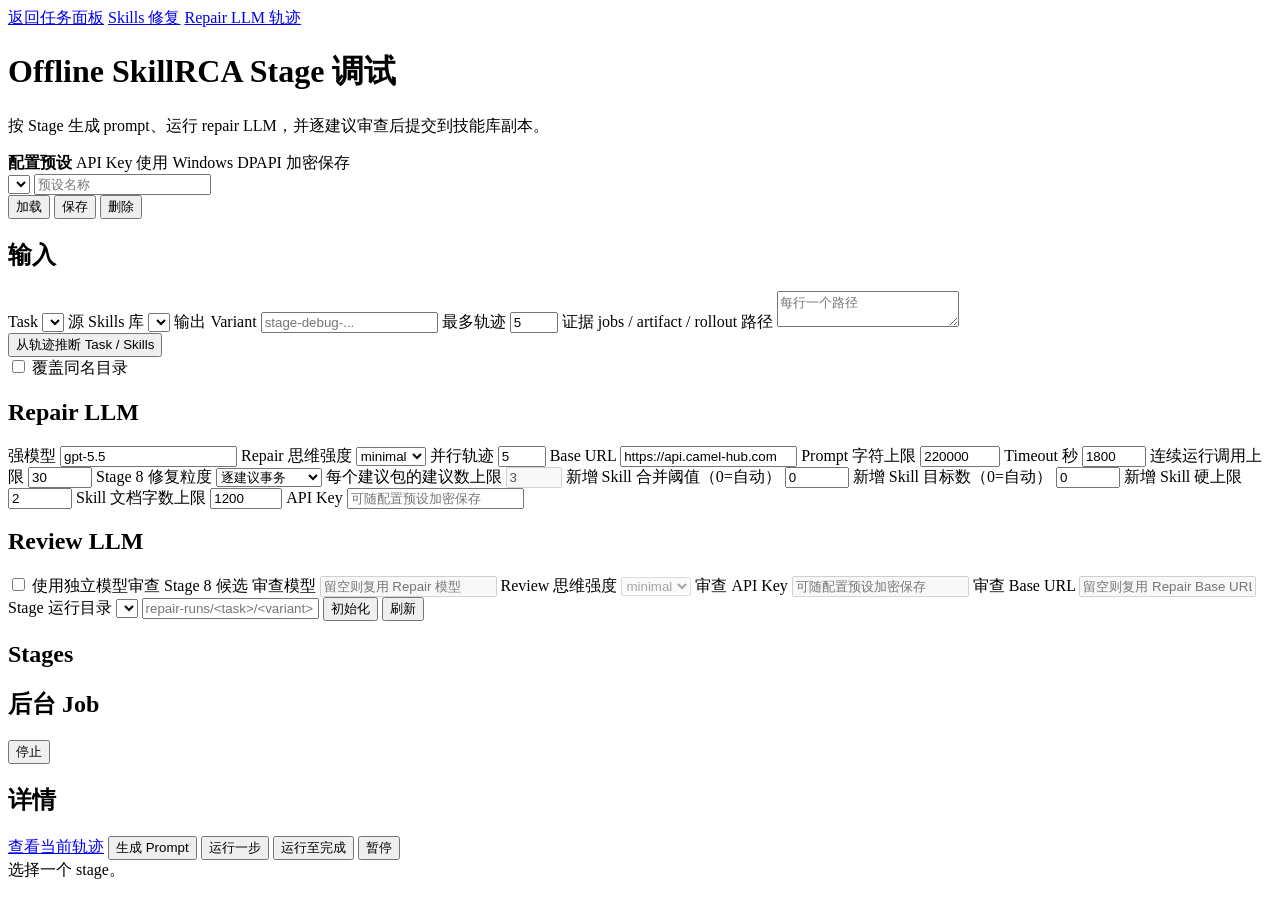
==== runner-app/public/repair-stage.html @ 548d385b "feat: configure claude providers skill modes and reasoning" ====
<!doctype html>
<html lang="zh-CN">
  <head>
    <meta charset="utf-8" />
    <meta name="viewport" content="width=device-width, initial-scale=1" />
    <title>Stage Debug · SkillsBench Runner</title>
    <link rel="stylesheet" href="/styles.css" />
  </head>
  <body class="analysis-body">
    <main class="analysis-shell repair-stage-shell">
      <header class="trajectory-topbar">
        <div>
          <a class="back-link" href="/">返回任务面板</a>
          <a class="back-link" href="/repair.html">Skills 修复</a>
          <a class="back-link" href="/repair-trace.html">Repair LLM 轨迹</a>
          <h1>Offline SkillRCA Stage 调试</h1>
          <p id="stageSubtitle">按 Stage 生成 prompt、运行 repair LLM，并逐建议审查后提交到技能库副本。</p>
        </div>
      </header>

      <section class="analysis-card repair-stage-preset-bar">
        <div class="repair-stage-preset-heading">
          <strong>配置预设</strong>
          <span id="stagePresetStatus" class="muted">API Key 使用 Windows DPAPI 加密保存</span>
        </div>
        <select id="stagePresetSelect" class="input" aria-label="配置预设"></select>
        <input id="stagePresetName" class="input" maxlength="80" placeholder="预设名称" aria-label="预设名称" />
        <div class="repair-stage-preset-actions">
          <button id="stagePresetLoad" class="secondary-button" type="button">加载</button>
          <button id="stagePresetSave" class="primary-button" type="button">保存</button>
          <button id="stagePresetDelete" class="secondary-button" type="button">删除</button>
        </div>
      </section>

      <section class="repair-stage-config">
        <div class="analysis-card">
          <div class="analysis-card-title">
            <h2>输入</h2>
            <span id="stageInitStatus" class="muted"></span>
          </div>
          <div class="analysis-form-grid">
            <label>
              <span>Task</span>
              <select id="stageTaskSelect" class="input"></select>
            </label>
            <label>
              <span>源 Skills 库</span>
              <select id="stageSkillsLibrary" class="input"></select>
            </label>
            <label>
              <span>输出 Variant</span>
              <input id="stageVariant" class="input" placeholder="stage-debug-..." />
            </label>
            <label>
              <span>最多轨迹</span>
              <input id="stageMaxTraces" class="input" type="number" min="1" max="30" value="5" />
            </label>
            <label class="wide">
              <span>证据 jobs / artifact / rollout 路径</span>
              <textarea id="stageTracePaths" class="input textarea" placeholder="每行一个路径"></textarea>
            </label>
            <div class="wide repair-stage-infer-row">
              <button id="stageInferInputs" class="secondary-button" type="button">从轨迹推断 Task / Skills</button>
              <span id="stageInferStatus" class="muted"></span>
            </div>
            <label class="inline-check">
              <input id="stageForce" type="checkbox" />
              覆盖同名目录
            </label>
          </div>
        </div>

        <div class="analysis-card">
          <div class="analysis-card-title">
            <h2>Repair LLM</h2>
            <span id="stageRunStatus" class="muted"></span>
          </div>
          <div class="analysis-form-grid">
            <label>
              <span>强模型</span>
              <input id="stageStrongModel" class="input" value="gpt-5.5" />
            </label>
            <label>
              <span>Repair 思维强度</span>
              <select id="stageStrongReasoningEffort" class="input">
                <option value="off">关闭</option>
                <option value="minimal" selected>minimal</option>
                <option value="low">low</option>
                <option value="medium">medium</option>
                <option value="high">high</option>
                <option value="max">max</option>
                <option value="xhigh">xhigh</option>
              </select>
            </label>
            <label>
              <span>并行轨迹</span>
              <input id="stageTraceWorkers" class="input" type="number" min="1" max="20" value="5" />
            </label>
            <label class="wide">
              <span>Base URL</span>
              <input id="stageStrongBaseUrl" class="input" value="https://api.camel-hub.com" />
            </label>
            <label>
              <span>Prompt 字符上限</span>
              <input id="stageMaxPromptChars" class="input" type="number" min="20000" max="500000" value="220000" />
            </label>
            <label>
              <span>Timeout 秒</span>
              <input id="stageStrongTimeout" class="input" type="number" min="30" max="3600" value="1800" />
            </label>
            <label>
              <span>连续运行调用上限</span>
              <input id="stage7MaxOperations" class="input" type="number" min="1" max="1000" value="30" />
            </label>
            <label>
              <span>Stage 8 修复粒度</span>
              <select id="stage7RepairMode" class="input">
                <option value="per_suggestion">逐建议事务</option>
                <option value="skill_package">同 Skill 建议包</option>
              </select>
            </label>
            <label>
              <span>每个建议包的建议数上限</span>
              <input id="stage7SkillPackageSize" class="input" type="number" min="1" max="100" value="3" disabled />
            </label>
            <label>
              <span>新增 Skill 合并阈值（0=自动）</span>
              <input id="stageAddSkillMergeThreshold" class="input" type="number" min="0" max="1000" value="0" />
            </label>
            <label>
              <span>新增 Skill 目标数（0=自动）</span>
              <input id="stageAddSkillTargetCount" class="input" type="number" min="0" max="1000" value="0" />
            </label>
            <label>
              <span>新增 Skill 硬上限</span>
              <input id="stageMaxNewSkills" class="input" type="number" min="0" max="1000" value="2" />
            </label>
            <label>
              <span>Skill 文档字数上限</span>
              <input id="stageSkillWordLimit" class="input" type="number" min="100" max="20000" value="1200" />
            </label>
            <label class="wide">
              <span>API Key</span>
              <input id="stageStrongApiKey" class="input" type="password" placeholder="可随配置预设加密保存" />
            </label>
          </div>
        </div>

        <div class="analysis-card">
          <div class="analysis-card-title">
            <h2>Review LLM</h2>
          </div>
          <div class="analysis-form-grid">
            <label class="inline-check wide">
              <input id="stageSeparateReviewLlm" type="checkbox" />
              使用独立模型审查 Stage 8 候选
            </label>
            <label>
              <span>审查模型</span>
              <input id="stageReviewModel" class="input" placeholder="留空则复用 Repair 模型" disabled />
            </label>
            <label>
              <span>Review 思维强度</span>
              <select id="stageReviewReasoningEffort" class="input" disabled>
                <option value="off">关闭</option>
                <option value="minimal" selected>minimal</option>
                <option value="low">low</option>
                <option value="medium">medium</option>
                <option value="high">high</option>
                <option value="max">max</option>
                <option value="xhigh">xhigh</option>
              </select>
            </label>
            <label>
              <span>审查 API Key</span>
              <input id="stageReviewApiKey" class="input" type="password" placeholder="可随配置预设加密保存" disabled />
            </label>
            <label class="wide">
              <span>审查 Base URL</span>
              <input id="stageReviewBaseUrl" class="input" placeholder="留空则复用 Repair Base URL" disabled />
            </label>
          </div>
        </div>
      </section>

      <section class="analysis-card repair-stage-runbar">
        <label>
          <span>Stage 运行目录</span>
          <select id="stageRunSelect" class="input"></select>
        </label>
        <input id="stageOutputDir" class="input" placeholder="repair-runs/<task>/<variant>" />
        <button id="stageInit" class="primary-button">初始化</button>
        <button id="stageRefresh" class="secondary-button">刷新</button>
      </section>

      <section class="repair-stage-layout">
        <aside class="analysis-card repair-stage-list-card">
          <div class="analysis-card-title">
            <h2>Stages</h2>
            <span id="stageCount" class="muted"></span>
          </div>
          <div id="stageList" class="repair-stage-list"></div>
          <div class="analysis-card-title repair-stage-job-title">
            <h2>后台 Job</h2>
            <button id="stageStopJob" class="secondary-button">停止</button>
          </div>
          <div id="stageJobs" class="repair-stage-jobs"></div>
        </aside>

        <section class="analysis-card repair-stage-detail-card">
          <div class="analysis-card-title repair-stage-titlebar">
            <div>
              <h2 id="stageDetailTitle">详情</h2>
              <span id="stageDetailMeta" class="muted"></span>
            </div>
            <div class="repair-stage-actions">
              <a id="stageViewTrajectory" class="secondary-button disabled" href="#" target="_blank" rel="noreferrer" aria-disabled="true">查看当前轨迹</a>
              <button id="stagePrompt" class="secondary-button">生成 Prompt</button>
              <button id="stageRun" class="primary-button">运行一步</button>
              <button id="stageRunUntil" class="primary-button">运行至完成</button>
              <button id="stagePause" class="secondary-button">暂停</button>
            </div>
          </div>
          <div id="stageTabs" class="repair-trace-tabs"></div>
          <div id="stageDetail" class="repair-stage-detail">
            <div class="detail-empty">选择一个 stage。</div>
          </div>
        </section>
      </section>
    </main>

    <script src="/repair-stage.js" type="module"></script>
  </body>
</html>
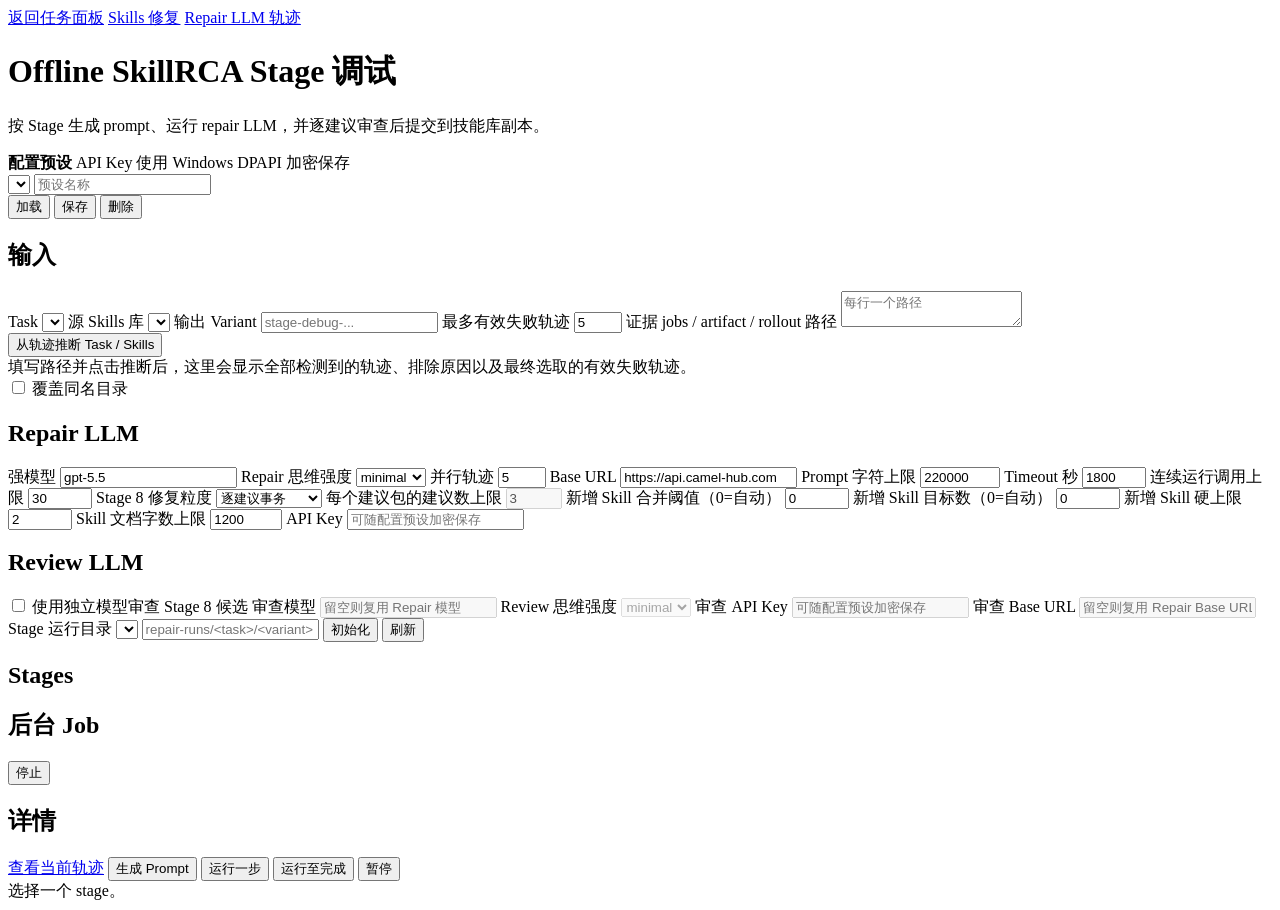
==== commit 45f70151: "fix: select explicit non-infrastructure failure traces" ====
--- a/runner-app/public/repair-stage.html
+++ b/runner-app/public/repair-stage.html
@@ -52,7 +52,7 @@
               <input id="stageVariant" class="input" placeholder="stage-debug-..." />
             </label>
             <label>
-              <span>最多轨迹</span>
+              <span>最多有效失败轨迹</span>
               <input id="stageMaxTraces" class="input" type="number" min="1" max="30" value="5" />
             </label>
             <label class="wide">
@@ -62,6 +62,9 @@
             <div class="wide repair-stage-infer-row">
               <button id="stageInferInputs" class="secondary-button" type="button">从轨迹推断 Task / Skills</button>
               <span id="stageInferStatus" class="muted"></span>
+            </div>
+            <div id="stageTraceSelection" class="wide repair-stage-trace-selection muted">
+              填写路径并点击推断后，这里会显示全部检测到的轨迹、排除原因以及最终选取的有效失败轨迹。
             </div>
             <label class="inline-check">
               <input id="stageForce" type="checkbox" />
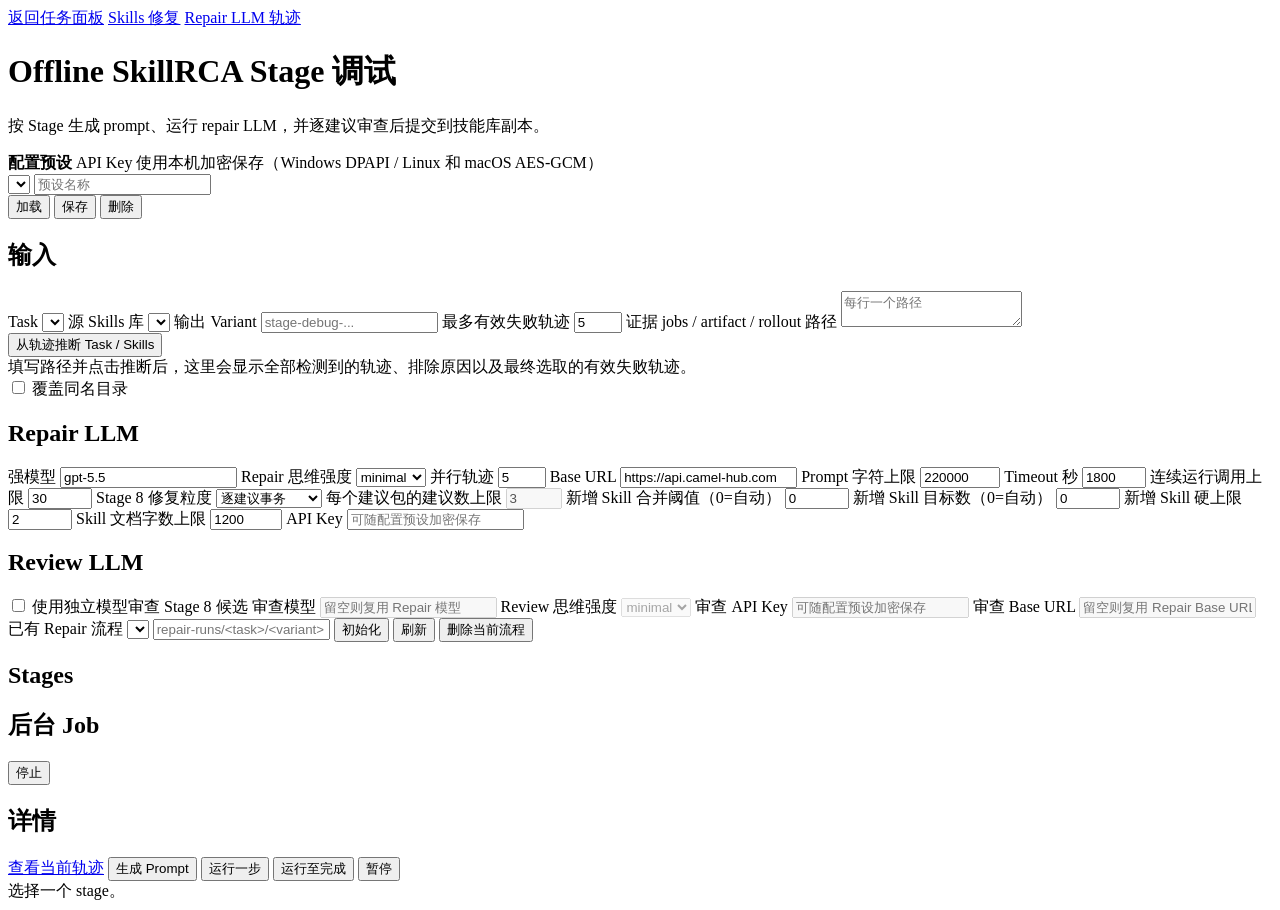
==== commit c789d568: "fix: support portable repair preset encryption" ====
--- a/runner-app/public/repair-stage.html
+++ b/runner-app/public/repair-stage.html
@@ -21,7 +21,7 @@
       <section class="analysis-card repair-stage-preset-bar">
         <div class="repair-stage-preset-heading">
           <strong>配置预设</strong>
-          <span id="stagePresetStatus" class="muted">API Key 使用 Windows DPAPI 加密保存</span>
+          <span id="stagePresetStatus" class="muted">API Key 使用本机加密保存（Windows DPAPI / Linux 和 macOS AES-GCM）</span>
         </div>
         <select id="stagePresetSelect" class="input" aria-label="配置预设"></select>
         <input id="stagePresetName" class="input" maxlength="80" placeholder="预设名称" aria-label="预设名称" />
@@ -188,12 +188,13 @@
 
       <section class="analysis-card repair-stage-runbar">
         <label>
-          <span>Stage 运行目录</span>
+          <span>已有 Repair 流程</span>
           <select id="stageRunSelect" class="input"></select>
         </label>
         <input id="stageOutputDir" class="input" placeholder="repair-runs/<task>/<variant>" />
         <button id="stageInit" class="primary-button">初始化</button>
         <button id="stageRefresh" class="secondary-button">刷新</button>
+        <button id="stageDeleteRun" class="secondary-button" title="删除当前已加载的 repair 流程记录">删除当前流程</button>
       </section>
 
       <section class="repair-stage-layout">
